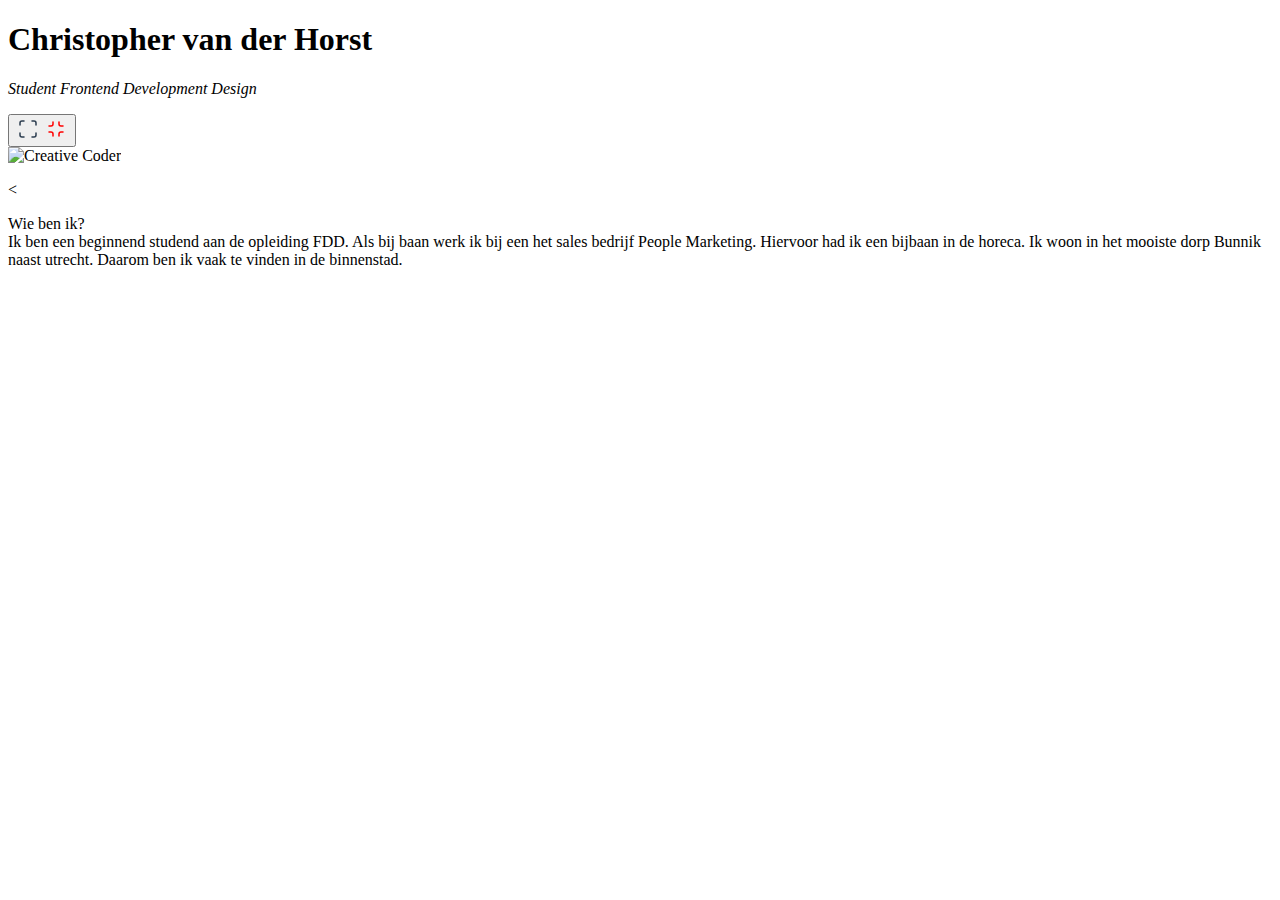
==== index.html @ 9b44a959 "Add files via upload" ====
<!DOCTYPE html>
<html lang="en">
<head>
  <meta charset="UTF-8">
  <meta name="viewport" content="width=device-width, initial-scale=1.0">
  <title>FDND Visitekaartje</title>
  <link rel="stylesheet" href="./styles/style.css">
</head>
<body>

<article>
  <header>
    <h1>Christopher van der Horst</h1>
    <p><em>Student Frontend Development Design</em></p>
    <button>
      <svg xmlns="http://www.w3.org/2000/svg" width="24" height="24" viewBox="0 0 24 24" stroke-width="1.5" stroke="#2c3e50" fill="none" stroke-linecap="round" stroke-linejoin="round">
        <path stroke="none" d="M0 0h24v24H0z" fill="none"/>
        <path d="M4 8v-2a2 2 0 0 1 2 -2h2" />
        <path d="M4 16v2a2 2 0 0 0 2 2h2" />
        <path d="M16 4h2a2 2 0 0 1 2 2v2" />
        <path d="M16 20h2a2 2 0 0 0 2 -2v-2" />
      </svg>

      <svg xmlns="http://www.w3.org/2000/svg" width="24" height="24" viewBox="0 0 24 24" stroke-width="1.5" stroke="red" fill="none" stroke-linecap="round" stroke-linejoin="round">
        <path stroke="none" d="M0 0h24v24H0z" fill="none"/>
        <path d="M15 19v-2a2 2 0 0 1 2 -2h2" />
        <path d="M15 5v2a2 2 0 0 0 2 2h2" />
        <path d="M5 15h2a2 2 0 0 1 2 2v2" />
        <path d="M5 9h2a2 2 0 0 0 2 -2v-2" />
      </svg>
    </button>

  </header>
  
  <img src="assets/Foto1.jpg" alt="Creative Coder" width="50%" height="">
  
  

  <dl>
    <
    <!-- <dt>08-03-2003</dt><dd>Geboorte datum</dd>
    <dt>UTRECHT</dt><dd>Stad</dd>
    <dt>06 57587093</dt><dd>Telefoon nummer</dd> -->
  </dl>
  
  <p> Wie ben ik? <br> Ik ben een beginnend studend aan de opleiding FDD. Als bij baan werk ik bij een 
  het sales bedrijf People Marketing. Hiervoor had ik een bijbaan in de horeca.
  Ik woon in het mooiste dorp Bunnik naast utrecht. Daarom ben ik vaak te vinden in de binnenstad.</p>
</article>

  <script src="./scripts/script.js"></script>
</body>
</html>
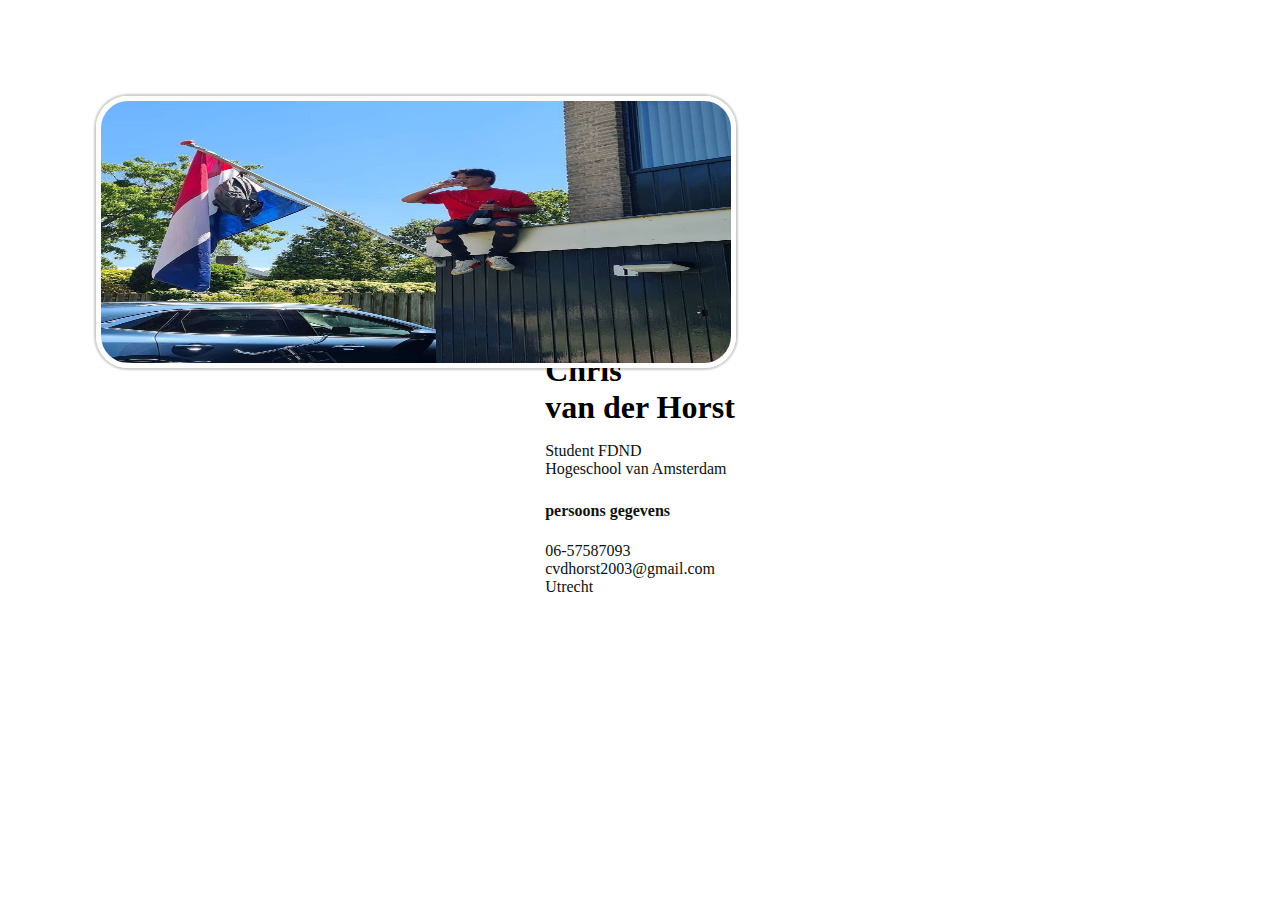
==== commit 7838165a: "Add files via upload" ====
--- a/index.html
+++ b/index.html
@@ -6,48 +6,32 @@
   <title>FDND Visitekaartje</title>
   <link rel="stylesheet" href="./styles/style.css">
 </head>
-<body>
+  <body>
+   
 
-<article>
-  <header>
-    <h1>Christopher van der Horst</h1>
-    <p><em>Student Frontend Development Design</em></p>
-    <button>
-      <svg xmlns="http://www.w3.org/2000/svg" width="24" height="24" viewBox="0 0 24 24" stroke-width="1.5" stroke="#2c3e50" fill="none" stroke-linecap="round" stroke-linejoin="round">
-        <path stroke="none" d="M0 0h24v24H0z" fill="none"/>
-        <path d="M4 8v-2a2 2 0 0 1 2 -2h2" />
-        <path d="M4 16v2a2 2 0 0 0 2 2h2" />
-        <path d="M16 4h2a2 2 0 0 1 2 2v2" />
-        <path d="M16 20h2a2 2 0 0 0 2 -2v-2" />
-      </svg>
-
-      <svg xmlns="http://www.w3.org/2000/svg" width="24" height="24" viewBox="0 0 24 24" stroke-width="1.5" stroke="red" fill="none" stroke-linecap="round" stroke-linejoin="round">
-        <path stroke="none" d="M0 0h24v24H0z" fill="none"/>
-        <path d="M15 19v-2a2 2 0 0 1 2 -2h2" />
-        <path d="M15 5v2a2 2 0 0 0 2 2h2" />
-        <path d="M5 15h2a2 2 0 0 1 2 2v2" />
-        <path d="M5 9h2a2 2 0 0 0 2 -2v-2" />
-      </svg>
-    </button>
-
-  </header>
+<div class="kaart">
+  <img src="assets/Foto1.jpg" alt="Profiel fot Chris" style="width:50%">
+ 
+  <h1>Chris
+    <br>
+     van der Horst
+  </h1>
+    <p class="title">Student FDND</p>
+    <p>Hogeschool van Amsterdam</p>
+  <div style="margin: 24px 0;">
+    <a href="#"><i class="fa fa-dribbble"></i></a> 
+    <a href="#"><i class="fa fa-twitter"></i></a>  
+    <a href="#"><i class="fa fa-linkedin"></i></a>  
+    <a href="#"><i class="fa fa-facebook"></i></a> 
+  </div>
+  <div class="contactgegevens">
   
-  <img src="assets/Foto1.jpg" alt="Creative Coder" width="50%" height="">
-  
-  
-
-  <dl>
-    <
-    <!-- <dt>08-03-2003</dt><dd>Geboorte datum</dd>
-    <dt>UTRECHT</dt><dd>Stad</dd>
-    <dt>06 57587093</dt><dd>Telefoon nummer</dd> -->
-  </dl>
-  
-  <p> Wie ben ik? <br> Ik ben een beginnend studend aan de opleiding FDD. Als bij baan werk ik bij een 
-  het sales bedrijf People Marketing. Hiervoor had ik een bijbaan in de horeca.
-  Ik woon in het mooiste dorp Bunnik naast utrecht. Daarom ben ik vaak te vinden in de binnenstad.</p>
-</article>
-
-  <script src="./scripts/script.js"></script>
-</body>
+      <h4>persoons gegevens</h4>
+      <p>06-57587093</p>
+      <p>cvdhorst2003@gmail.com </p>
+      <p>Utrecht</p>
+    
+  </div>
+</div>
+  </body>
 </html>
--- a/styles/style.css
+++ b/styles/style.css
@@ -0,0 +1,187 @@
+* {
+  box-sizing:border-box;
+}
+
+html {
+  height:100vh;
+}
+
+body {
+  height:100vh;
+  font-family: open sans;
+  display:flex;
+  justify-content:center;
+  align-items:center;
+  color:#0d120e;
+}
+
+article {
+  
+  width: 50em;
+  max-width: 100em;
+  min-width:50em;
+  height: 32em;
+  font-family:Arial;
+  display:flex;
+  flex-direction:column;
+  align-items:center;
+  justify-content:flex-end;
+  background: rgb(213, 249, 251);
+  background: linear-gradient(0deg, rgb(255, 255, 255) 40%, #e7e7e7bd 100%);
+  box-shadow:0 0 20px 20px rgba(194, 67, 67, 0.1);
+  border-radius:1rem;
+  position: relative;
+  transition:.25s;
+}
+
+header {
+  display:flex;
+  flex-direction:column;
+  justify-content:center;
+  align-items:center;
+  justify-content:flex-end;
+  
+}
+
+h1 {
+  margin:2rem 0 1rem;
+  color: rgb(0, 0, 0);
+  vertical-align: top;
+}
+
+button {
+  border:none;
+  position: absolute;
+  right:1rem;
+  bottom:1rem;
+  width:2.5rem;
+  height:2.5rem;
+  transform: scale(.8);
+  background: linear-gradient(0deg, rgb(255, 255, 255) 40%, #f8eded 100%);
+  border-radius:50%;
+  padding:.25rem;
+  transition:.25s;
+}
+button:focus {
+  outline:none;
+  background:#01a435;
+}
+button:focus svg {
+  stroke: rgb(21, 221, 18);
+}
+
+svg {
+  stroke: #4e54c8;
+  position: absolute;
+  top:calc(1.25rem - 12px);
+  left:calc(1.25rem - 12px);
+  transition-delay: .25s;
+}
+button svg:nth-of-type(2) {
+  opacity:0;
+  transition-delay: 0ms;
+}
+
+img {
+  width: 10em;
+  height: 17em;
+  border-radius:2em;
+  border:5px solid #fff;
+  box-shadow:0 0 2px 2px rgba(0,0,0,.2);
+  float:left;
+  position: absolute;
+  left: 6em;
+  top: 6em;
+  bottom: 6em;
+  
+   
+  transition:.25s .15s;
+}
+
+dl {
+  width:100%;
+  background: rgb(255, 0, 0);
+  
+  /* position: absolute;
+  align-self: center; */
+  
+/*   
+  font-family: Arial Narrow;
+  display:grid;
+  grid-template-columns: 1fr 1fr 1fr;
+  grid-template-areas:
+    "html-dd css-dd js-dd"
+    "html-dt css-dt js-dt"
+    ;
+  justify-items:center;
+  align-items:start;
+  padding:5rem 0 3rem;
+  margin-top: -3rem;
+  margin-bottom: 0;
+  text-align: center; */
+
+
+
+  font-family: Impact, Haettenschweiler, 'Arial Narrow Bold', sans-serif;
+  display: block;
+}
+
+dt{
+  font-weight: bold;
+  border-top: 1px solid rgba(0,0,0,0.3);
+  padding-top: .25rem;
+  margin-top: .25rem;
+}
+dt:nth-of-type(1){ grid-area: html-dt; }
+dt:nth-of-type(2){ grid-area: css-dt; transform: translateY(1rem);}
+dt:nth-of-type(3){ grid-area: js-dt; }
+
+dd {
+  margin:0;
+  padding-left:.3rem;
+  transition:.25s .3s;
+}
+dd:nth-of-type(2){  
+  transform: translateY(1rem);
+}
+
+p { 
+  margin:0
+}
+
+article > p {
+  padding:3rem 2rem;
+  margin-top: 0;
+  background:rgba(255,255,255, 0.5);
+  text-align:center;
+  border-radius: 0 0 1rem 1rem;
+  width:100%;
+}
+
+/* expand content */
+body.expand {
+  font-size:1.15em;
+}
+
+body.expand article {
+  width:60vw;
+  max-width: 60vw;
+}
+
+body.expand button svg:first-of-type {
+  opacity:0;
+  transition-delay: 0ms;
+}
+
+body.expand button svg:nth-of-type(2) {
+  opacity:1;
+  transition-delay:.25s;
+}
+
+body.expand dd {
+  font-size: 1.75em;
+}
+
+body.expand img {
+  width:15em;
+}
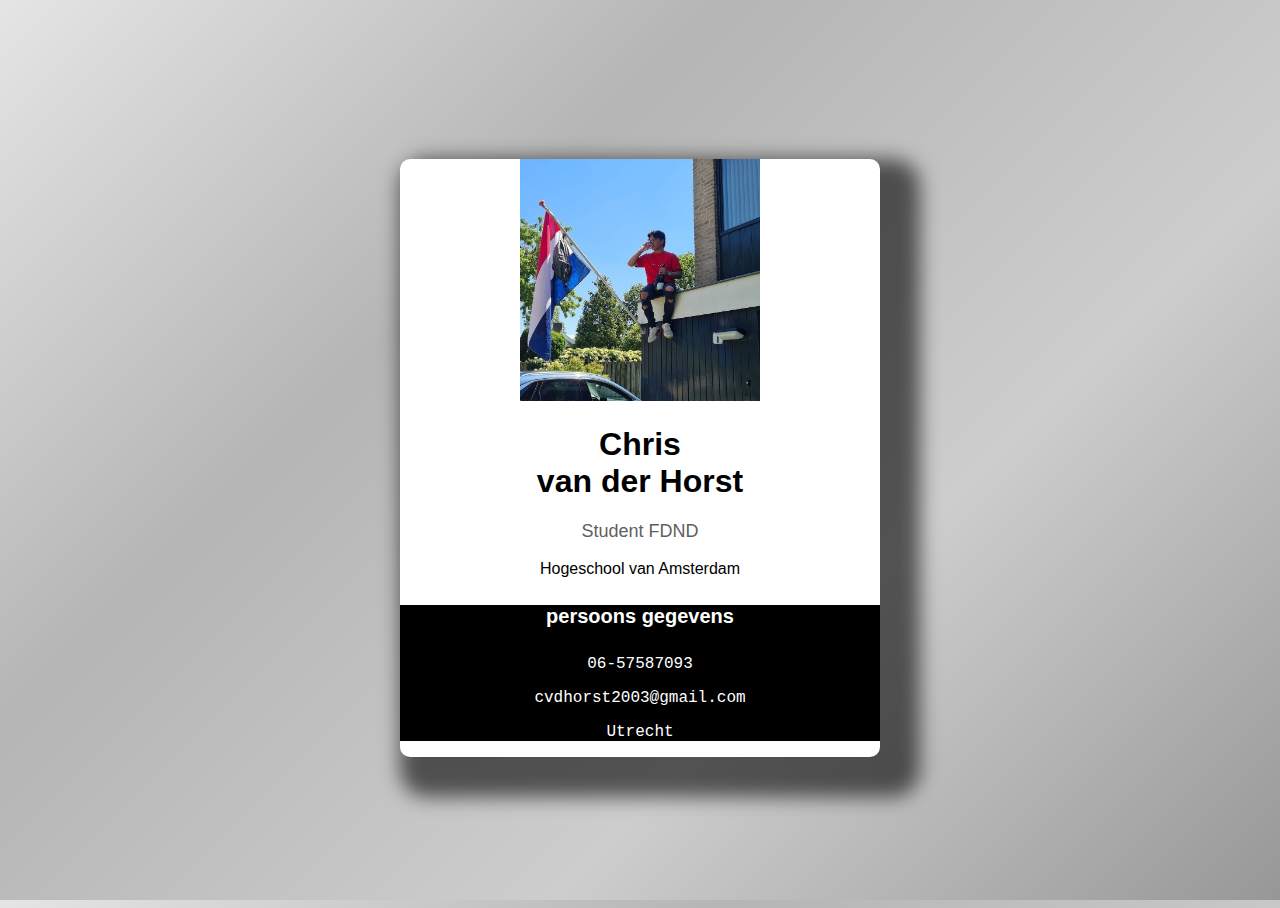
==== commit 341d1292: "-" ====
--- a/index.html
+++ b/index.html
@@ -18,12 +18,6 @@
   </h1>
     <p class="title">Student FDND</p>
     <p>Hogeschool van Amsterdam</p>
-  <div style="margin: 24px 0;">
-    <a href="#"><i class="fa fa-dribbble"></i></a> 
-    <a href="#"><i class="fa fa-twitter"></i></a>  
-    <a href="#"><i class="fa fa-linkedin"></i></a>  
-    <a href="#"><i class="fa fa-facebook"></i></a> 
-  </div>
   <div class="contactgegevens">
   
       <h4>persoons gegevens</h4>
--- a/styles/style.css
+++ b/styles/style.css
@@ -1,3 +1,4 @@
+
 * {
   box-sizing:border-box;
 }
@@ -12,176 +13,58 @@
   display:flex;
   justify-content:center;
   align-items:center;
-  color:#0d120e;
+  /* background-color: rgb(92, 105, 118); */
+  background: linear-gradient(-45deg, #979797, #cdcdcd, #b5b5b5, #e5e5e5);
+	height: 100vh;
 }
 
-article {
-  
-  width: 50em;
-  max-width: 100em;
-  min-width:50em;
-  height: 32em;
-  font-family:Arial;
-  display:flex;
-  flex-direction:column;
-  align-items:center;
-  justify-content:flex-end;
-  background: rgb(213, 249, 251);
-  background: linear-gradient(0deg, rgb(255, 255, 255) 40%, #e7e7e7bd 100%);
-  box-shadow:0 0 20px 20px rgba(194, 67, 67, 0.1);
-  border-radius:1rem;
-  position: relative;
-  transition:.25s;
+
+
+
+
+
+.kaart {
+  box-shadow: 20px 20px 19px 20px rgba(0, 0, 0, 0.6);
+  width: 30em;
+  margin: auto;
+  text-align: center;
+  font-family: arial;
+  border-color: #000;
+  border-radius: 10px;
+  background-color: rgb(255, 255, 255);
+ 
 }
 
-header {
-  display:flex;
-  flex-direction:column;
-  justify-content:center;
-  align-items:center;
-  justify-content:flex-end;
+.kaart > h1 {
+  color:black;
   
 }
 
-h1 {
-  margin:2rem 0 1rem;
-  color: rgb(0, 0, 0);
-  vertical-align: top;
+.title {
+  color: rgb(95, 95, 95);
+  font-size: 18px;
 }
-
-button {
-  border:none;
-  position: absolute;
-  right:1rem;
-  bottom:1rem;
-  width:2.5rem;
-  height:2.5rem;
-  transform: scale(.8);
-  background: linear-gradient(0deg, rgb(255, 255, 255) 40%, #f8eded 100%);
-  border-radius:50%;
-  padding:.25rem;
-  transition:.25s;
-}
-button:focus {
-  outline:none;
-  background:#01a435;
-}
-button:focus svg {
-  stroke: rgb(21, 221, 18);
-}
-
-svg {
-  stroke: #4e54c8;
-  position: absolute;
-  top:calc(1.25rem - 12px);
-  left:calc(1.25rem - 12px);
-  transition-delay: .25s;
-}
-button svg:nth-of-type(2) {
-  opacity:0;
-  transition-delay: 0ms;
-}
-
-img {
-  width: 10em;
-  height: 17em;
-  border-radius:2em;
-  border:5px solid #fff;
-  box-shadow:0 0 2px 2px rgba(0,0,0,.2);
-  float:left;
-  position: absolute;
-  left: 6em;
-  top: 6em;
-  bottom: 6em;
-  
-   
-  transition:.25s .15s;
-}
-
-dl {
-  width:100%;
-  background: rgb(255, 0, 0);
-  
-  /* position: absolute;
-  align-self: center; */
-  
-/*   
-  font-family: Arial Narrow;
-  display:grid;
-  grid-template-columns: 1fr 1fr 1fr;
-  grid-template-areas:
-    "html-dd css-dd js-dd"
-    "html-dt css-dt js-dt"
-    ;
-  justify-items:center;
-  align-items:start;
-  padding:5rem 0 3rem;
-  margin-top: -3rem;
-  margin-bottom: 0;
-  text-align: center; */
 
 
 
-  font-family: Impact, Haettenschweiler, 'Arial Narrow Bold', sans-serif;
-  display: block;
+.contactgegevens {
+
+ 
+  background-color: #000;
+  color: white;
+  
+  
 }
 
-dt{
-  font-weight: bold;
-  border-top: 1px solid rgba(0,0,0,0.3);
-  padding-top: .25rem;
-  margin-top: .25rem;
-}
-dt:nth-of-type(1){ grid-area: html-dt; }
-dt:nth-of-type(2){ grid-area: css-dt; transform: translateY(1rem);}
-dt:nth-of-type(3){ grid-area: js-dt; }
+.contactgegevens >  h4 {
+  font-size: 20px;
 
-dd {
-  margin:0;
-  padding-left:.3rem;
-  transition:.25s .3s;
-}
-dd:nth-of-type(2){  
-  transform: translateY(1rem);
 }
 
-p { 
-  margin:0
+.contactgegevens > p {
+  font-family:'Courier New', Courier, monospace;
 }
 
-article > p {
-  padding:3rem 2rem;
-  margin-top: 0;
-  background:rgba(255,255,255, 0.5);
-  text-align:center;
-  border-radius: 0 0 1rem 1rem;
-  width:100%;
-}
 
-/* expand content */
-body.expand {
-  font-size:1.15em;
-}
 
-body.expand article {
-  width:60vw;
-  max-width: 60vw;
-}
 
-body.expand button svg:first-of-type {
-  opacity:0;
-  transition-delay: 0ms;
-}
-
-body.expand button svg:nth-of-type(2) {
-  opacity:1;
-  transition-delay:.25s;
-}
-
-body.expand dd {
-  font-size: 1.75em;
-}
-
-body.expand img {
-  width:15em;
-}
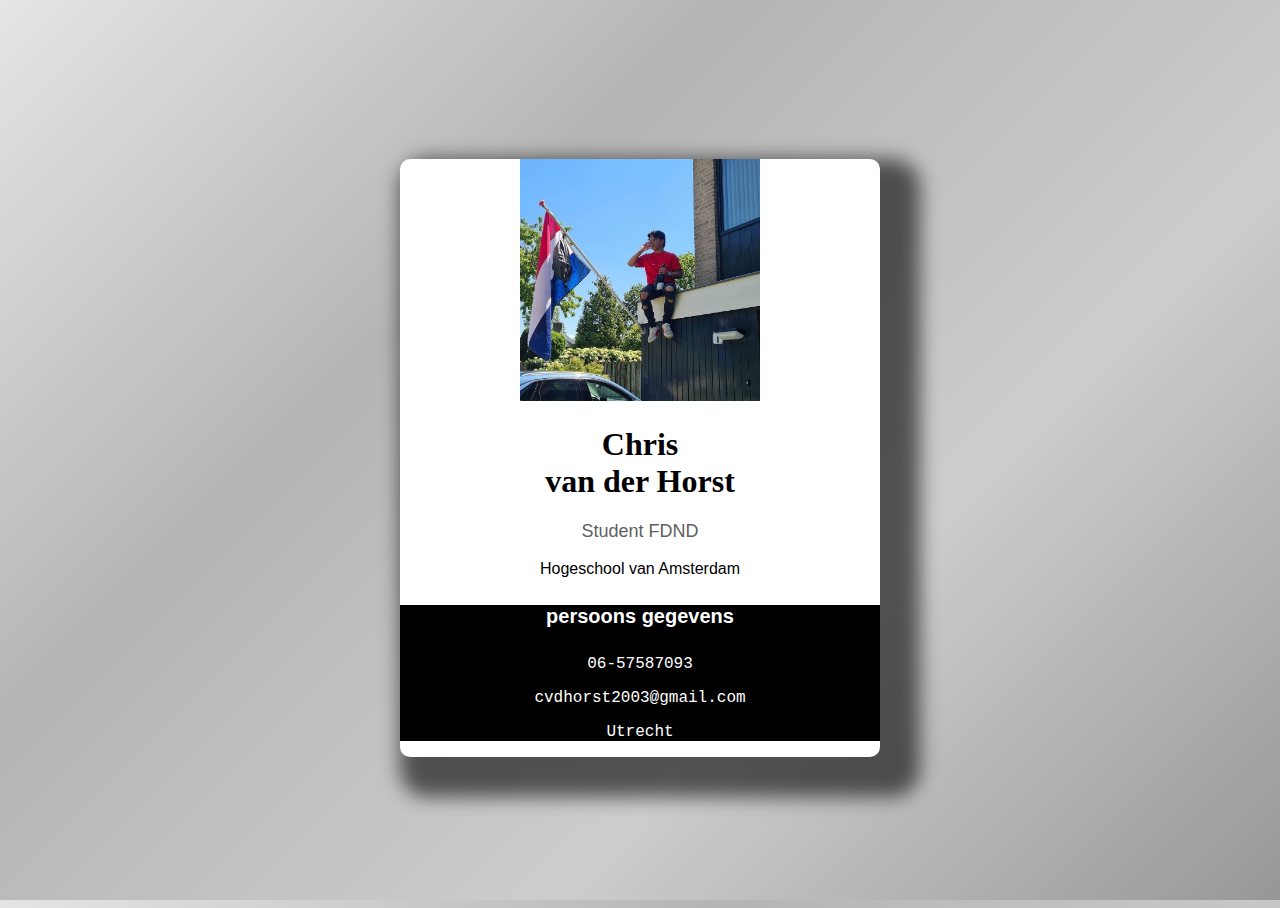
==== commit 9a403041: "-" ====
--- a/index.html
+++ b/index.html
@@ -4,7 +4,7 @@
   <meta charset="UTF-8">
   <meta name="viewport" content="width=device-width, initial-scale=1.0">
   <title>FDND Visitekaartje</title>
-  <link rel="stylesheet" href="./styles/style.css">
+  <link rel="stylesheet" href="/styles/style.css">
 </head>
   <body>
    
--- a/styles/style.css
+++ b/styles/style.css
@@ -37,6 +37,7 @@
 
 .kaart > h1 {
   color:black;
+  font-family: Tahoma;
   
 }
 
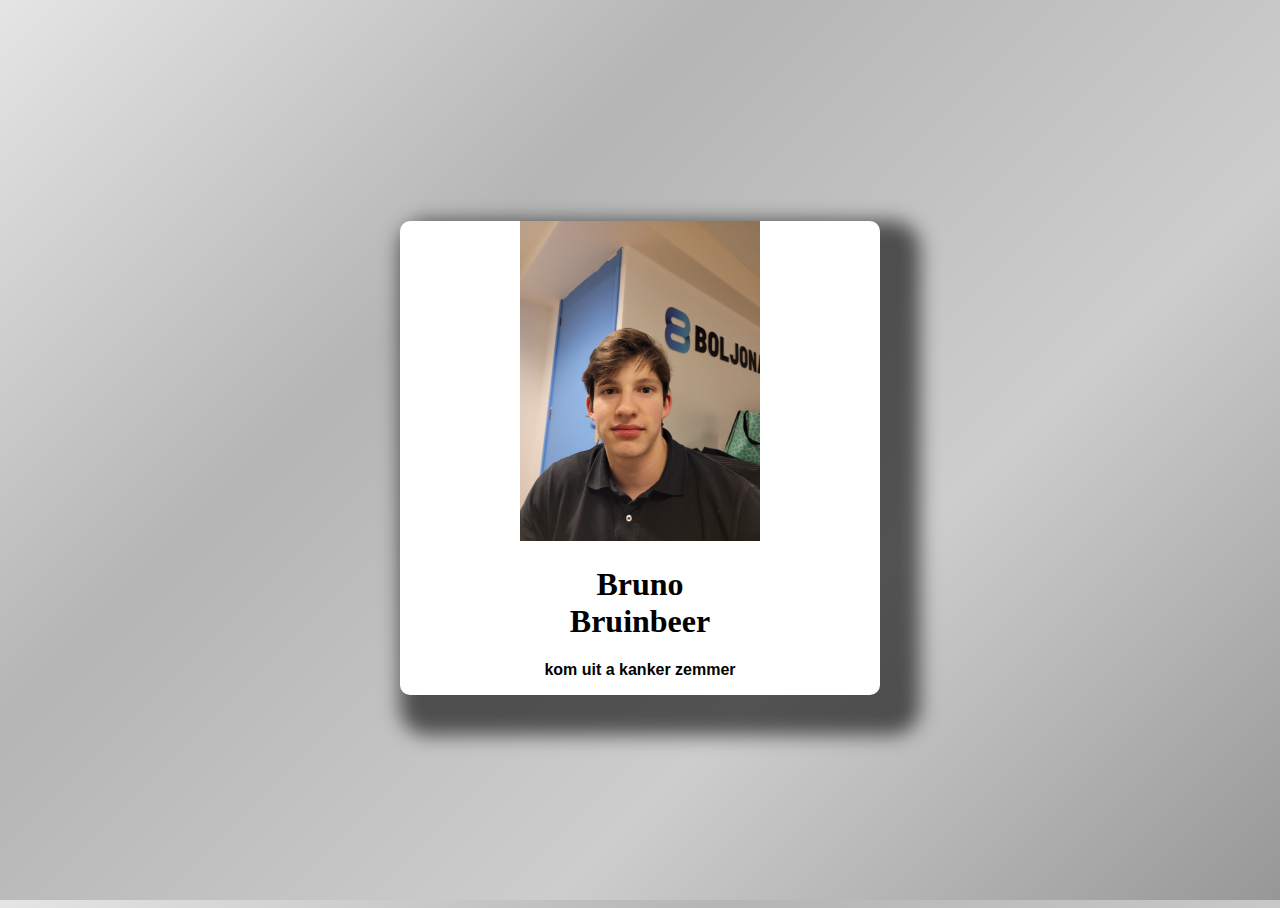
==== commit 61cd3279: "-" ====
--- a/index.html
+++ b/index.html
@@ -3,29 +3,29 @@
 <head>
   <meta charset="UTF-8">
   <meta name="viewport" content="width=device-width, initial-scale=1.0">
-  <title>FDND Visitekaartje</title>
-  <link rel="stylesheet" href="/styles/style.css">
+  <title>Bruno zemmer</title>
+  <link rel="stylesheet" href="./styles/style.css">
 </head>
   <body>
    
 
 <div class="kaart">
-  <img src="assets/Foto1.jpg" alt="Profiel fot Chris" style="width:50%">
+  <img src="assets/Bruno.jpg" alt="Profiel fot Chris" style="width:50%">
  
-  <h1>Chris
+  <h1>Bruno
     <br>
-     van der Horst
+     Bruinbeer
   </h1>
-    <p class="title">Student FDND</p>
-    <p>Hogeschool van Amsterdam</p>
-  <div class="contactgegevens">
+   <p><strong>kom uit a kanker zemmer</strong></p>
+    
+  <!-- <div class="contactgegevens">
   
       <h4>persoons gegevens</h4>
       <p>06-57587093</p>
       <p>cvdhorst2003@gmail.com </p>
       <p>Utrecht</p>
     
-  </div>
+  </div> -->
 </div>
   </body>
 </html>
--- a/styles/style.css
+++ b/styles/style.css
@@ -1,71 +1,75 @@
-
-* {
-  box-sizing:border-box;
-}
-
-html {
-  height:100vh;
-}
-
-body {
-  height:100vh;
-  font-family: open sans;
-  display:flex;
-  justify-content:center;
-  align-items:center;
-  /* background-color: rgb(92, 105, 118); */
-  background: linear-gradient(-45deg, #979797, #cdcdcd, #b5b5b5, #e5e5e5);
-	height: 100vh;
-}
-
-
-
-
-
-
-.kaart {
-  box-shadow: 20px 20px 19px 20px rgba(0, 0, 0, 0.6);
-  width: 30em;
-  margin: auto;
-  text-align: center;
-  font-family: arial;
-  border-color: #000;
-  border-radius: 10px;
-  background-color: rgb(255, 255, 255);
- 
-}
-
-.kaart > h1 {
-  color:black;
-  font-family: Tahoma;
-  
-}
-
-.title {
-  color: rgb(95, 95, 95);
-  font-size: 18px;
-}
-
-
-
-.contactgegevens {
-
- 
-  background-color: #000;
-  color: white;
-  
-  
-}
-
-.contactgegevens >  h4 {
-  font-size: 20px;
-
-}
-
-.contactgegevens > p {
-  font-family:'Courier New', Courier, monospace;
-}
-
-
-
-
+
+* {
+  box-sizing:border-box;
+}
+
+html {
+  height:100vh;
+}
+
+body {
+  height:100vh;
+  font-family: open sans;
+  display:flex;
+  justify-content:center;
+  align-items:center;
+  background: linear-gradient(-45deg, #979797, #cdcdcd, #b5b5b5, #e5e5e5);
+	height: 100vh;
+}
+
+
+
+
+
+
+.kaart {
+  box-shadow: 20px 20px 19px 20px rgba(0, 0, 0, 0.6);
+  width: 30em;
+  margin: auto;
+  text-align: center;
+  font-family: arial;
+  border-color: #000;
+  border-radius: 10px;
+  background-color: rgb(255, 255, 255);
+  
+  
+ 
+}
+
+.kaart > h1 {
+  color:black;
+  font-family: Tahoma;
+  
+}
+
+.title {
+  color: rgb(95, 95, 95);
+  font-size: 18px;
+}
+
+
+
+.contactgegevens {
+
+ 
+  background-color: #000;
+  color: white;
+  display: grid;
+  border-bottom-left-radius: 10px;
+  border-bottom-right-radius: 10px ;
+  
+  
+}
+
+.contactgegevens >  h4 {
+  font-size: 20px;
+
+}
+
+.contactgegevens > p {
+  font-family:'Courier New', Courier, monospace;
+}
+
+
+
+
